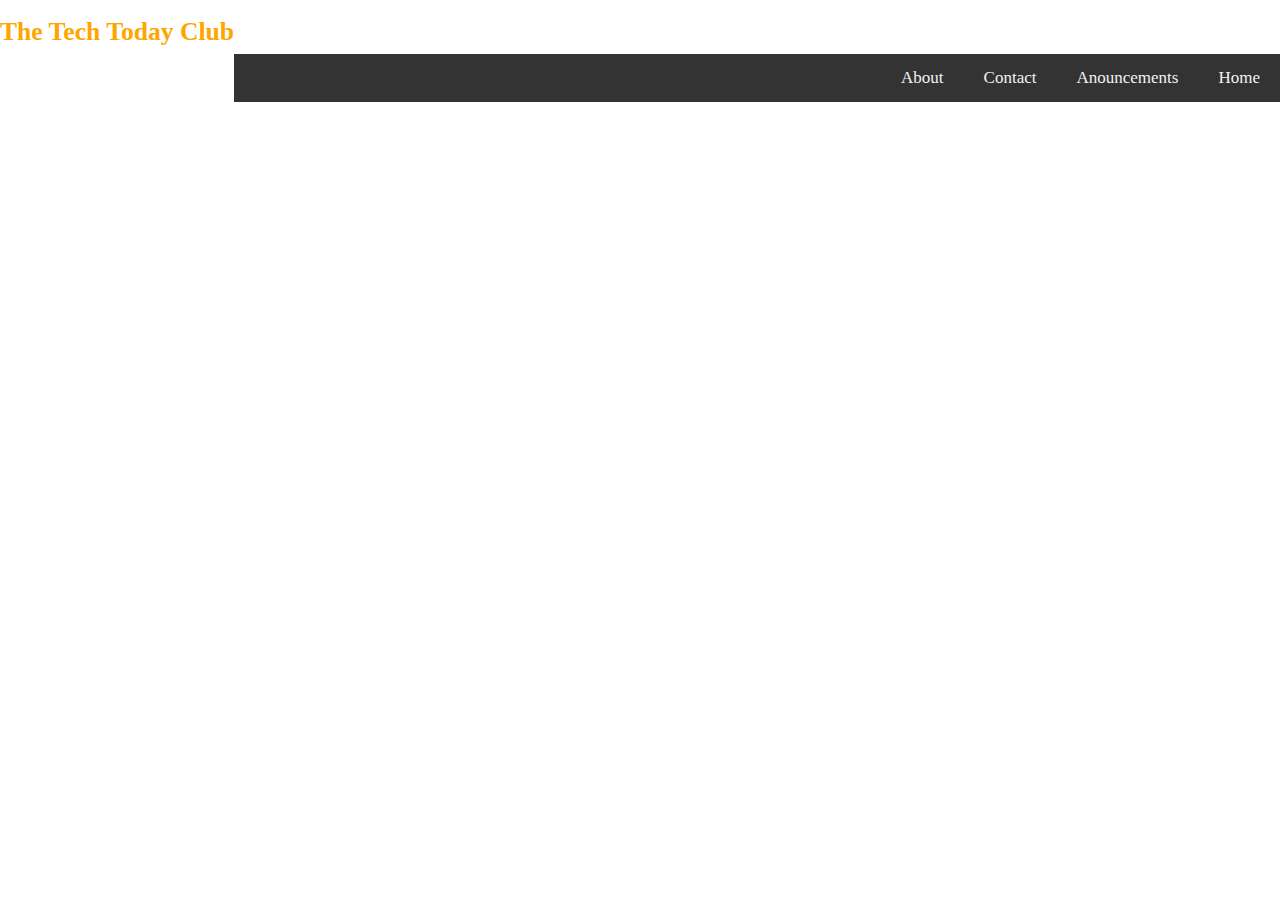
==== index.html @ 68a5c7d9 "Update index.html" ====
<!DOCTYPE html>
<html>
<head>
  <meta name="viewport" content="width=device-width, initial-scale=1.0">
  <link rel="icon" type="image/x-icon" href="favicon.ico">
  <title>Tech-Today</title>
<link rel="stylesheet" type="text/css" href="default.css">
</head>

<body>
  <h1 id="name">The Tech Today Club</h1><br><br><br>
<ul class="topnav" id="myTopnav">
  <li><a class="active" href="index.html">Home</a></li>
  <li><a href="news.html">Anouncements</a></li>
  <li><a href="contact.html">Contact</a></li>
  <li><a href="about.html">About</a></li>
  <li class="icon">
    <a href="javascript:void(0);" style="font-size:3vw;" onclick="myFunction()">☰</a>
  </li>
</ul>


  
<script>
function myFunction() {
    var x = document.getElementById("myTopnav");
    if (x.className === "topnav") {
        x.className += " responsive";
    } else {
        x.className = "topnav";
    }
}
</script>
</body>
</html>
---- default.css ----
body {margin:0;}
#name{
 color: orange;
 font-size:2vw;
 float:left;
}
ul.topnav {
  list-style-type: none;
  margin: 0;
  padding: 0;
  overflow: hidden;
  background-color: #333;
}

ul.topnav li {float: right;}

ul.topnav li a {
  display: inline-block;
  color: #f2f2f2;
  text-align: center;
  padding: 14px 20px;
  text-decoration: none;
  transition: 0.3s;
  font-size: 17px;
}

ul.topnav li a:hover {background-color: #555;}

ul.topnav li.icon {display: none;float:left;}

@media screen and (max-width:680px) {
  ul.topnav li:not(:first-child) {display: none;}
  ul.topnav li.icon {
    float: left;
    display: inline-block;
  }
}

@media screen and (max-width:680px) {
  ul.topnav.responsive {position: relative;}
  ul.topnav.responsive li.icon {
    position: absolute;
    right: 0;
    top: 0;
  }
  ul.topnav.responsive li {
    float: none;
    display: inline;
  }
  ul.topnav.responsive li a {
    display: block;
    text-align: left;
  }
}
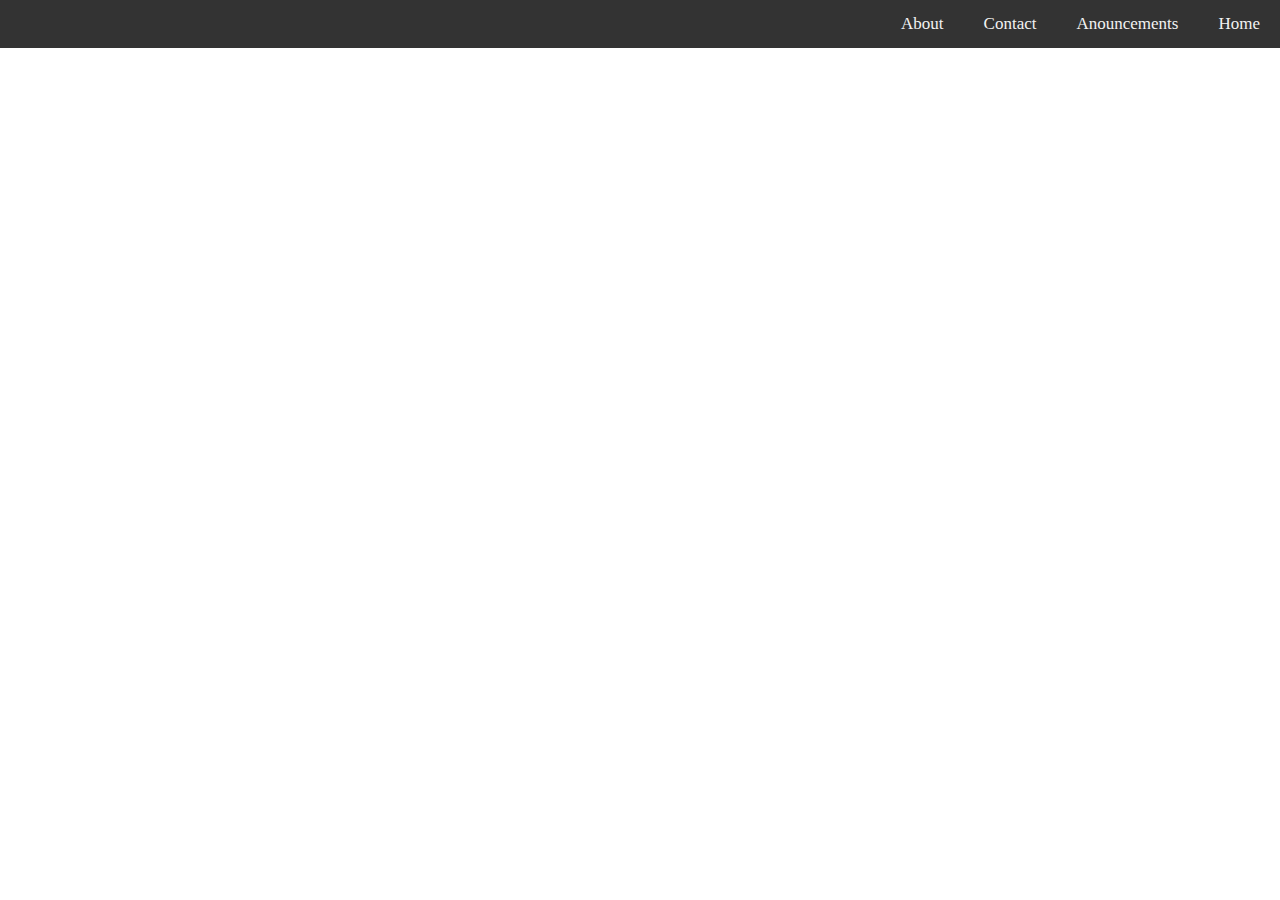
==== commit 8dd66d91: "Update index.html" ====
--- a/index.html
+++ b/index.html
@@ -8,14 +8,13 @@
 </head>
 
 <body>
-  <h1 id="name">The Tech Today Club</h1><br><br><br>
 <ul class="topnav" id="myTopnav">
   <li><a class="active" href="index.html">Home</a></li>
   <li><a href="news.html">Anouncements</a></li>
   <li><a href="contact.html">Contact</a></li>
   <li><a href="about.html">About</a></li>
   <li class="icon">
-    <a href="javascript:void(0);" style="font-size:3vw;" onclick="myFunction()">☰</a>
+    <a href="javascript:void(0);" style="font-size:20px;" onclick="myFunction()">☰</a>
   </li>
 </ul>
 
--- a/default.css
+++ b/default.css
@@ -2,7 +2,6 @@
 #name{
  color: orange;
  font-size:2vw;
- float:left;
 }
 ul.topnav {
   list-style-type: none;
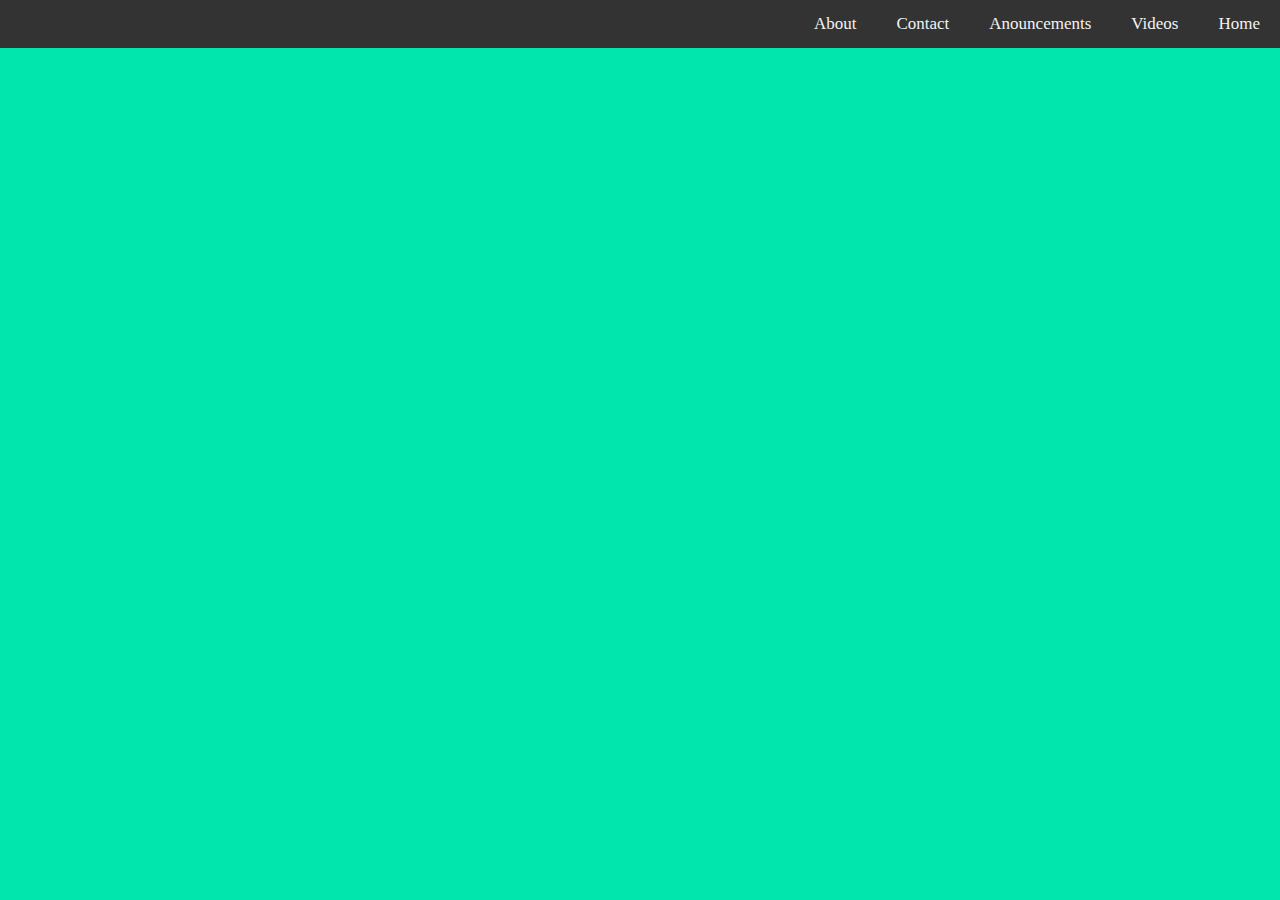
==== commit 459c7bad: "Update index.html" ====
--- a/index.html
+++ b/index.html
@@ -10,6 +10,7 @@
 <body>
 <ul class="topnav" id="myTopnav">
   <li><a class="active" href="index.html">Home</a></li>
+  <li><a href="videos.html">Videos</a></li>
   <li><a href="news.html">Anouncements</a></li>
   <li><a href="contact.html">Contact</a></li>
   <li><a href="about.html">About</a></li>
--- a/default.css
+++ b/default.css
@@ -1,4 +1,4 @@
-body {margin:0;}
+body {margin:0;background-color:#00e6ac}
 #name{
  color: orange;
  font-size:2vw;
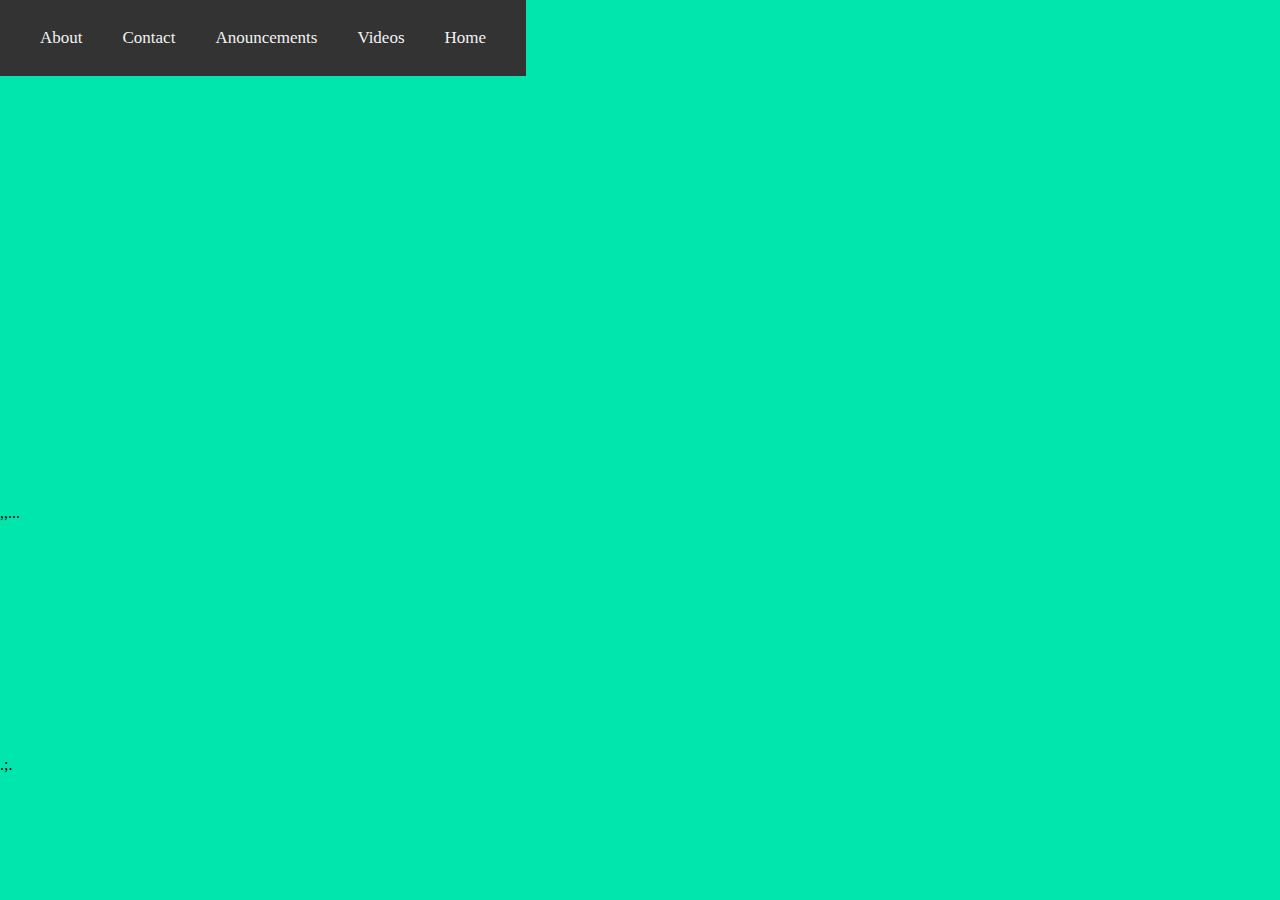
==== commit f919ea76: "Update index.html" ====
--- a/index.html
+++ b/index.html
@@ -19,7 +19,9 @@
   </li>
 </ul>
 
-
+<br><br><br><br><br><br><br><br><br><br><br><br><br><br>
+  <br><br><br><br><br><br><br><br><br><br><br><br><br><br>,,...
+ <br><br><br><br><br><br><br><br><br><br><br><br><br><br>.;.
   
 <script>
 function myFunction() {
--- a/default.css
+++ b/default.css
@@ -1,12 +1,10 @@
 body {margin:0;background-color:#00e6ac}
-#name{
- color: orange;
- font-size:2vw;
-}
+
 ul.topnav {
+  position:fixed;
   list-style-type: none;
   margin: 0;
-  padding: 0;
+  padding: 14px 20px;
   overflow: hidden;
   background-color: #333;
 }
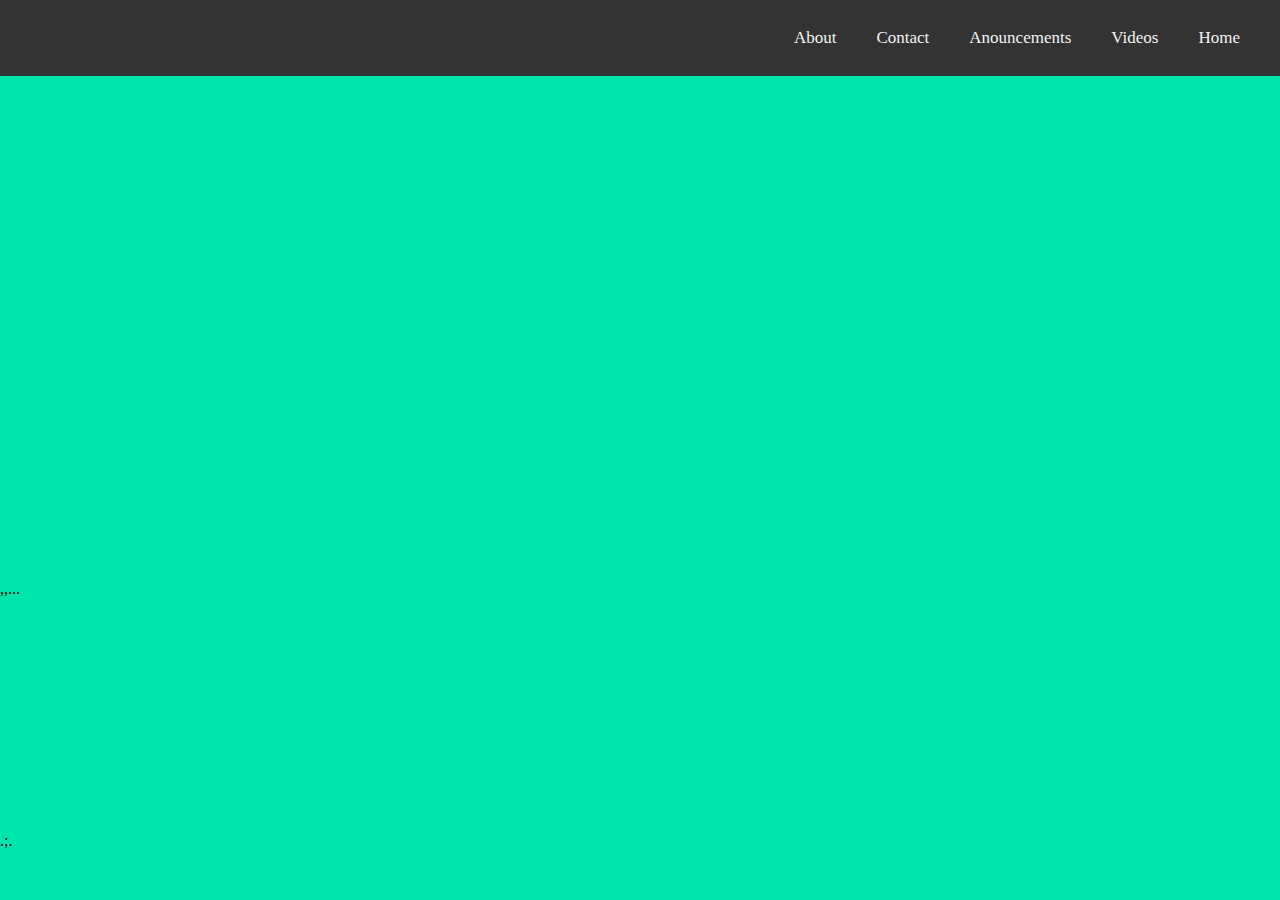
==== commit 26f2833c: "Update index.html" ====
--- a/index.html
+++ b/index.html
@@ -8,6 +8,7 @@
 </head>
 
 <body>
+  <div position="fixed" top="0">
 <ul class="topnav" id="myTopnav">
   <li><a class="active" href="index.html">Home</a></li>
   <li><a href="videos.html">Videos</a></li>
@@ -18,7 +19,7 @@
     <a href="javascript:void(0);" style="font-size:20px;" onclick="myFunction()">☰</a>
   </li>
 </ul>
-
+  </div>
 <br><br><br><br><br><br><br><br><br><br><br><br><br><br>
   <br><br><br><br><br><br><br><br><br><br><br><br><br><br>,,...
  <br><br><br><br><br><br><br><br><br><br><br><br><br><br>.;.
--- a/default.css
+++ b/default.css
@@ -1,7 +1,6 @@
 body {margin:0;background-color:#00e6ac}
 
 ul.topnav {
-  position:fixed;
   list-style-type: none;
   margin: 0;
   padding: 14px 20px;
@@ -17,7 +16,7 @@
   text-align: center;
   padding: 14px 20px;
   text-decoration: none;
-  transition: 0.3s;
+  transition: 0.4s;
   font-size: 17px;
 }
 
@@ -34,7 +33,7 @@
 }
 
 @media screen and (max-width:680px) {
-  ul.topnav.responsive {position: relative;}
+  ul.topnav.responsive {position:relative}
   ul.topnav.responsive li.icon {
     position: absolute;
     right: 0;
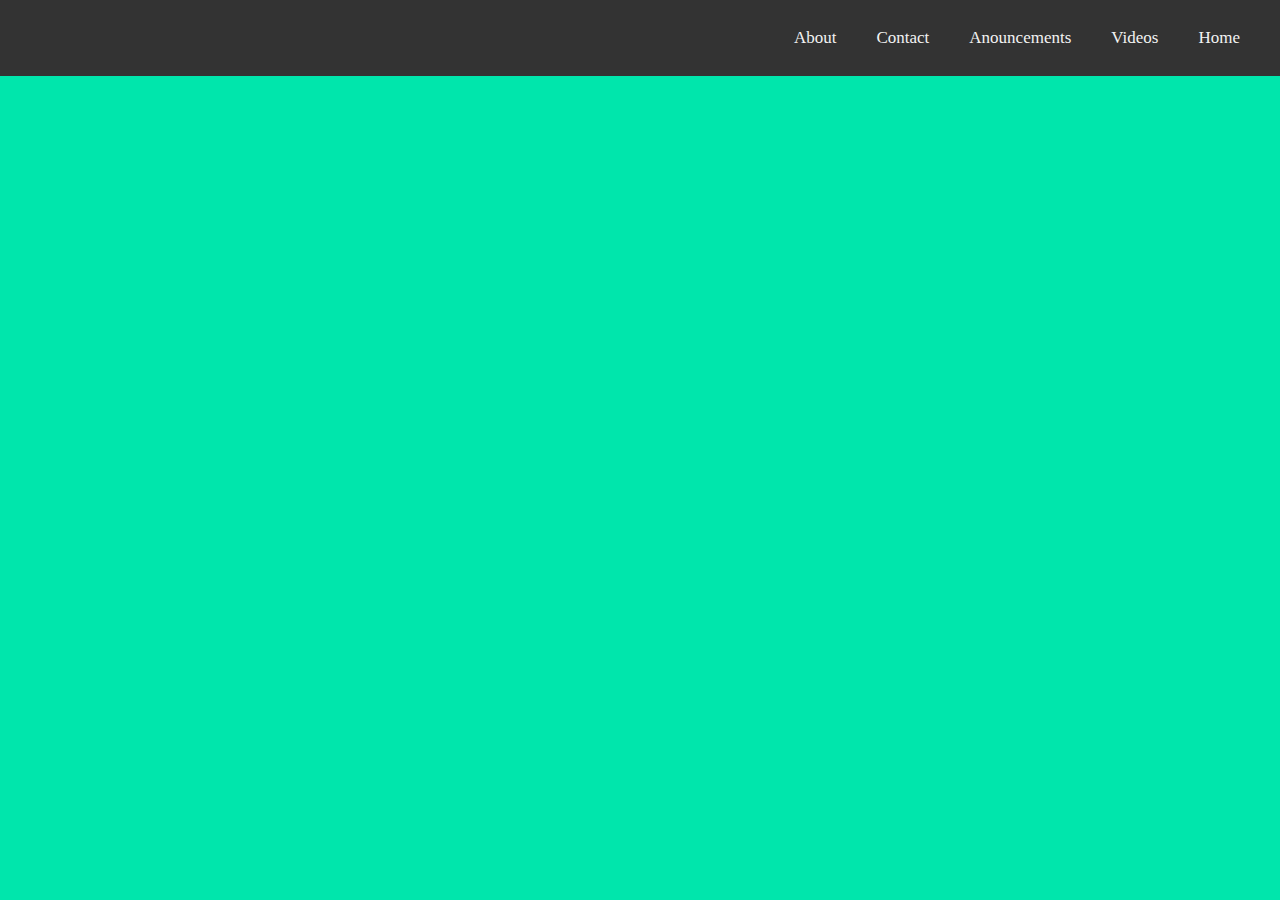
==== commit 566c94b8: "Update index.html" ====
--- a/index.html
+++ b/index.html
@@ -8,7 +8,6 @@
 </head>
 
 <body>
-  <div position="fixed" top="0">
 <ul class="topnav" id="myTopnav">
   <li><a class="active" href="index.html">Home</a></li>
   <li><a href="videos.html">Videos</a></li>
@@ -19,10 +18,6 @@
     <a href="javascript:void(0);" style="font-size:20px;" onclick="myFunction()">☰</a>
   </li>
 </ul>
-  </div>
-<br><br><br><br><br><br><br><br><br><br><br><br><br><br>
-  <br><br><br><br><br><br><br><br><br><br><br><br><br><br>,,...
- <br><br><br><br><br><br><br><br><br><br><br><br><br><br>.;.
   
 <script>
 function myFunction() {
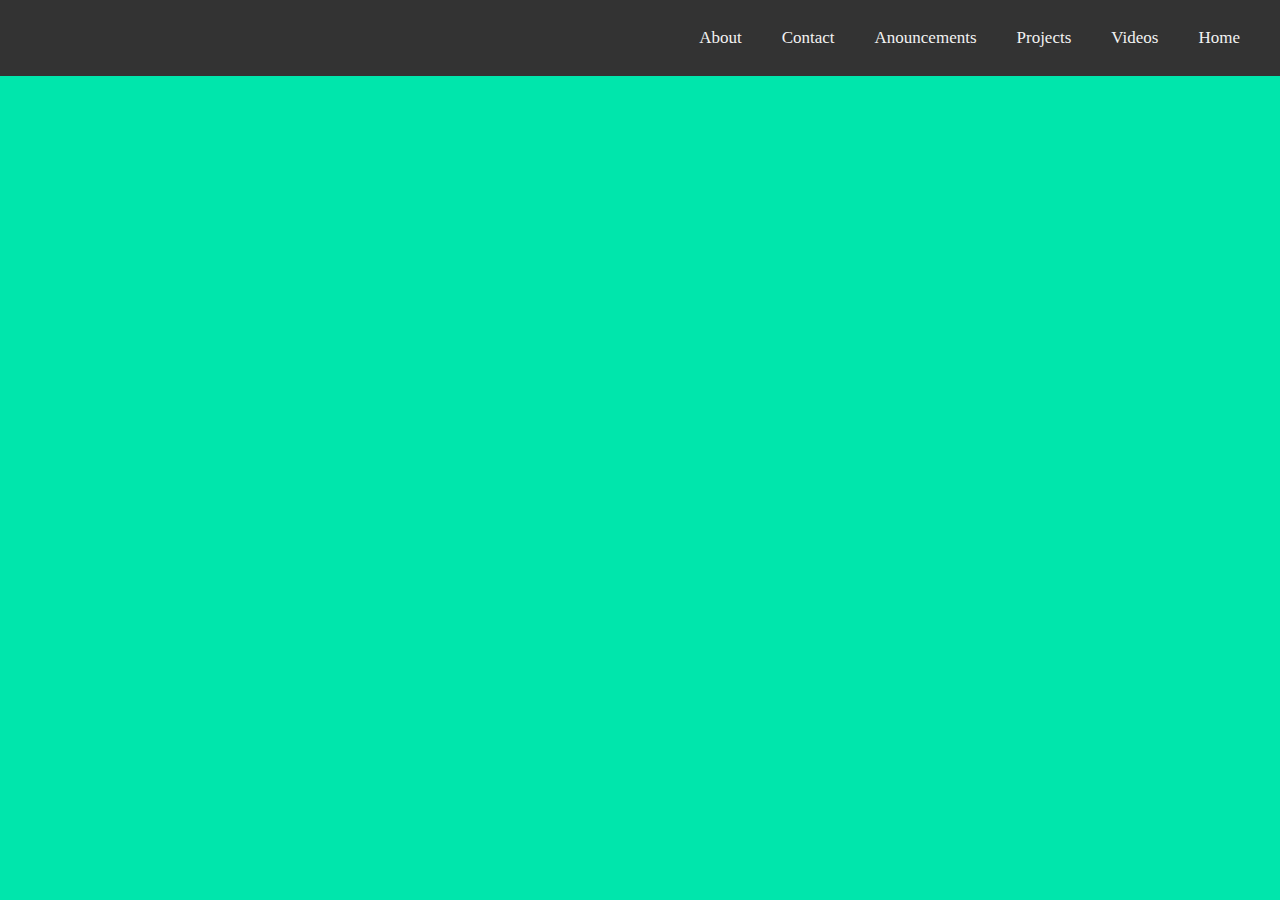
==== commit c21b5e22: "Update index.html" ====
--- a/index.html
+++ b/index.html
@@ -11,6 +11,7 @@
 <ul class="topnav" id="myTopnav">
   <li><a class="active" href="index.html">Home</a></li>
   <li><a href="videos.html">Videos</a></li>
+  <li><a href="project.html">Projects</a></li>
   <li><a href="news.html">Anouncements</a></li>
   <li><a href="contact.html">Contact</a></li>
   <li><a href="about.html">About</a></li>
--- a/default.css
+++ b/default.css
@@ -1,5 +1,4 @@
 body {margin:0;background-color:#00e6ac}
-
 ul.topnav {
   list-style-type: none;
   margin: 0;
@@ -7,7 +6,14 @@
   overflow: hidden;
   background-color: #333;
 }
-
+.video{
+  width:30%;
+  margin:10px 10px 10px 10px;
+  height:20%;
+  float:left;
+  padding; 18px 14px;
+  border:5px solid white;
+}
 ul.topnav li {float: right;}
 
 ul.topnav li a {
@@ -47,4 +53,14 @@
     display: block;
     text-align: left;
   }
+  .video{ 
+  width:80%;
+  margin:auto;
+  height:40%;
+  position:relative;
+  padding; 18px 14px;
+  border:5px solid white;
+  left:10%;
+  right:10%;
+  }
 }
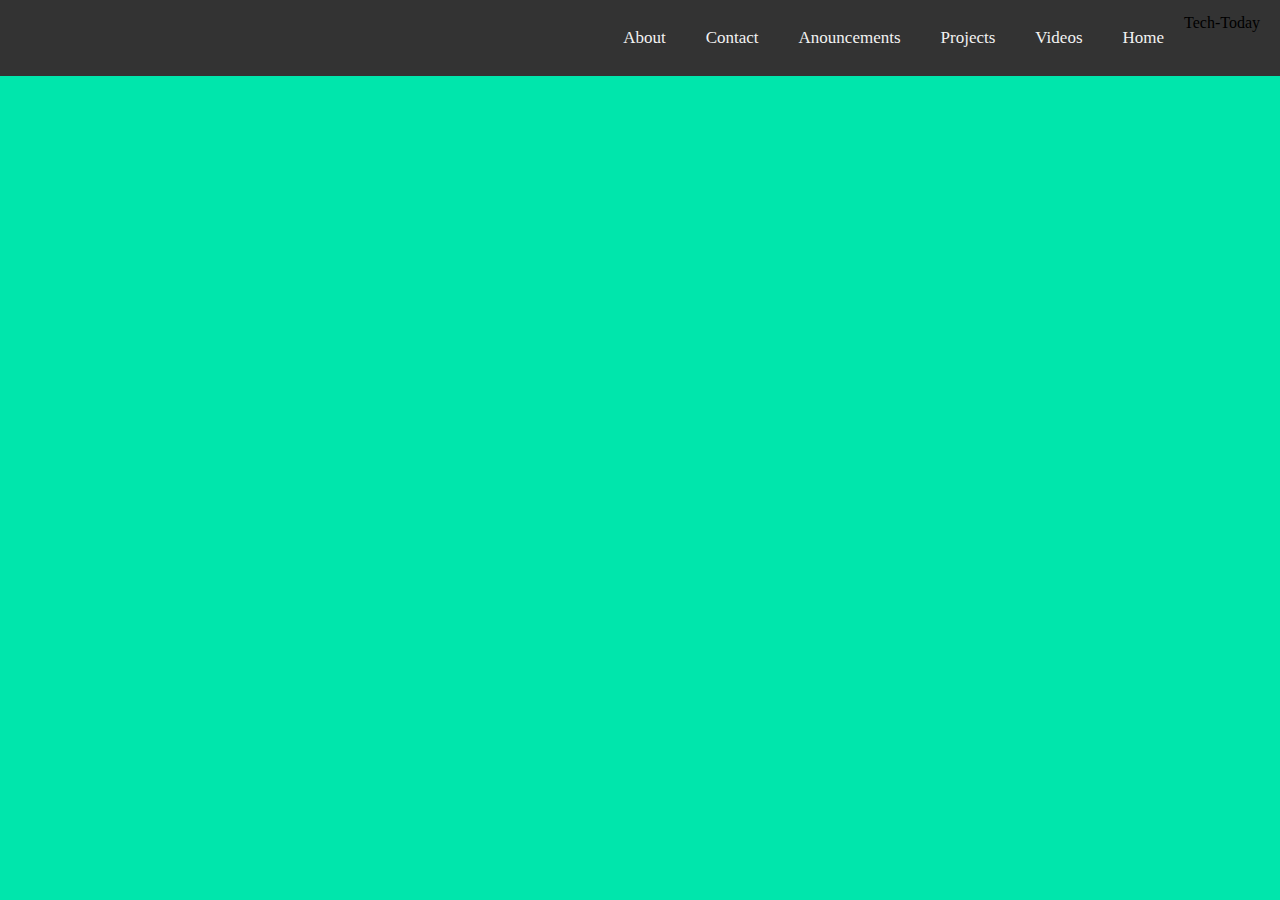
==== commit ccec6347: "Update index.html" ====
--- a/index.html
+++ b/index.html
@@ -9,6 +9,7 @@
 
 <body>
 <ul class="topnav" id="myTopnav">
+  <li float="right">Tech-Today</li>
   <li><a class="active" href="index.html">Home</a></li>
   <li><a href="videos.html">Videos</a></li>
   <li><a href="project.html">Projects</a></li>
--- a/default.css
+++ b/default.css
@@ -1,4 +1,15 @@
 body {margin:0;background-color:#00e6ac}
+h1.pagehead{
+ text-align:center;
+ color:White;
+ font-family:Times New Roman Bold;
+}
+.ytpc{
+  display:inline;
+ }
+ .ytmb{
+ display:none;
+}
 ul.topnav {
   list-style-type: none;
   margin: 0;
@@ -9,13 +20,14 @@
 .video{
   width:30%;
   margin:10px 10px 10px 10px;
-  height:20%;
+  height:25%;
   float:left;
-  padding; 18px 14px;
-  border:5px solid white;
+  border:3px solid white;
 }
 ul.topnav li {float: right;}
-
+.yt{
+ display:none;
+}
 ul.topnav li a {
   display: inline-block;
   color: #f2f2f2;
@@ -54,13 +66,18 @@
     text-align: left;
   }
   .video{ 
-  width:80%;
-  margin:auto;
+  width:70%;
   height:40%;
   position:relative;
-  padding; 18px 14px;
-  border:5px solid white;
-  left:10%;
-  right:10%;
+  margin:10px 10px 10px 10px;
+  border:3px solid white;
+  left:12%;
+  right:15%;
   }
+ .ytpc{
+  display:none;
+ }
+ .ytmb{
+ display:inline;
 }
+}
